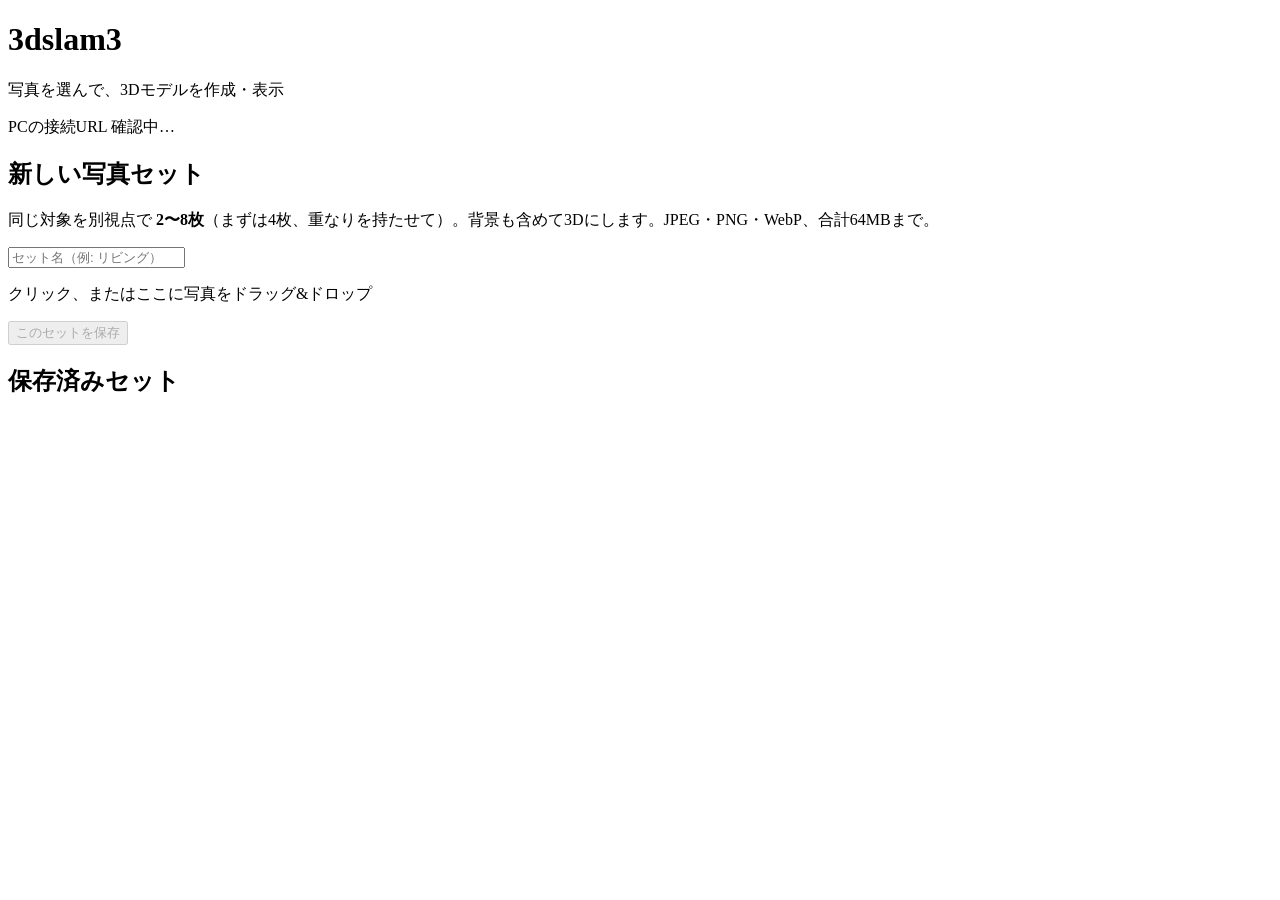
==== viewer/index.html @ bd70441b "Initial release: DA3 photo-to-3DGS pipeline and local viewer" ====
<!doctype html>
<!-- Adapted from room3dgs for DA3 uploads, 2026-09-21; see NOTICE.md. -->
<html lang="ja">
<head>
  <meta charset="utf-8">
  <meta name="viewport" content="width=device-width, initial-scale=1">
  <title>3dslam3 — 写真から3DGS</title>
  <link rel="stylesheet" href="/static/style.css">
</head>
<body>
  <header class="topbar">
    <h1>3dslam3</h1>
    <p class="sub">写真を選んで、3Dモデルを作成・表示</p>
    <div class="connection-info" aria-live="polite">
      <span class="connection-label">PCの接続URL</span>
      <span id="connection-urls">確認中…</span>
      <p id="connection-note" class="sub"></p>
    </div>
  </header>

  <main>
    <section class="panel">
      <h2>新しい写真セット</h2>
      <p class="hint">同じ対象を別視点で <b>2〜8枚</b>（まずは4枚、重なりを持たせて）。背景も含めて3Dにします。JPEG・PNG・WebP、合計64MBまで。</p>
      <form id="new-set-form">
        <input type="text" id="set-name" placeholder="セット名（例: リビング）" maxlength="40" required>
        <div id="drop" class="dropzone">
          <input type="file" id="files" accept="image/jpeg,image/png,image/webp" multiple hidden>
          <p>クリック、またはここに写真をドラッグ&ドロップ</p>
          <p id="pick-count" class="pick-count"></p>
        </div>
        <button type="submit" id="save-btn" disabled>このセットを保存</button>
      </form>
      <p id="new-set-msg" class="msg"></p>
    </section>

    <section class="panel">
      <h2>保存済みセット <span id="set-count" class="count"></span></h2>
      <div id="sets" class="sets-grid"></div>
    </section>
  </main>

  <script src="/static/app.js"></script>
</body>
</html>
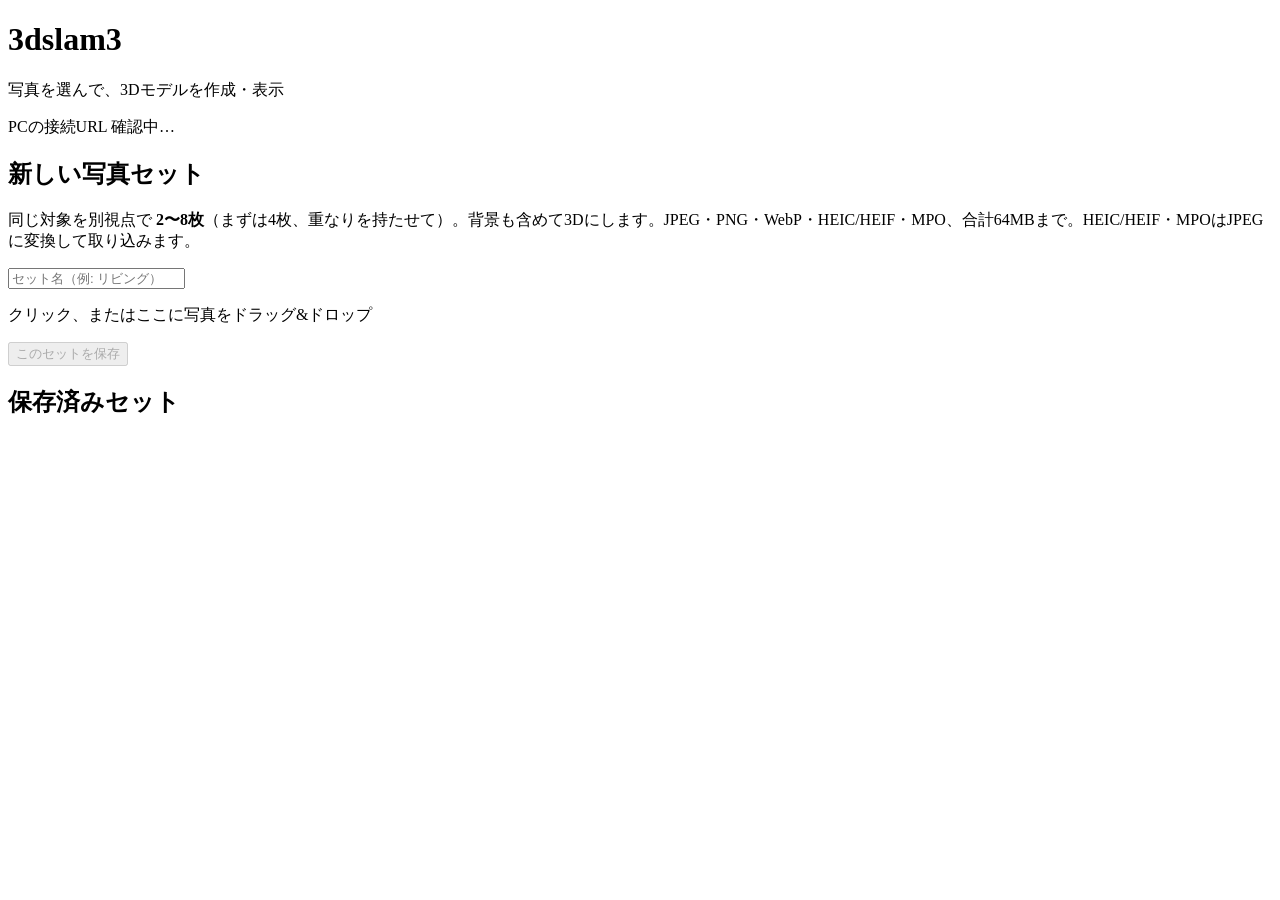
==== commit 5c26e1b1: "Support iPhone photo formats and improve photo browsing" ====
--- a/viewer/index.html
+++ b/viewer/index.html
@@ -21,11 +21,11 @@
   <main>
     <section class="panel">
       <h2>新しい写真セット</h2>
-      <p class="hint">同じ対象を別視点で <b>2〜8枚</b>（まずは4枚、重なりを持たせて）。背景も含めて3Dにします。JPEG・PNG・WebP、合計64MBまで。</p>
+      <p class="hint">同じ対象を別視点で <b>2〜8枚</b>（まずは4枚、重なりを持たせて）。背景も含めて3Dにします。JPEG・PNG・WebP・HEIC/HEIF・MPO、合計64MBまで。HEIC/HEIF・MPOはJPEGに変換して取り込みます。</p>
       <form id="new-set-form">
         <input type="text" id="set-name" placeholder="セット名（例: リビング）" maxlength="40" required>
         <div id="drop" class="dropzone">
-          <input type="file" id="files" accept="image/jpeg,image/png,image/webp" multiple hidden>
+          <input type="file" id="files" accept="image/jpeg,image/png,image/webp,image/heic,image/heif,image/mpo,.heic,.heif,.mpo" multiple hidden>
           <p>クリック、またはここに写真をドラッグ&ドロップ</p>
           <p id="pick-count" class="pick-count"></p>
         </div>
